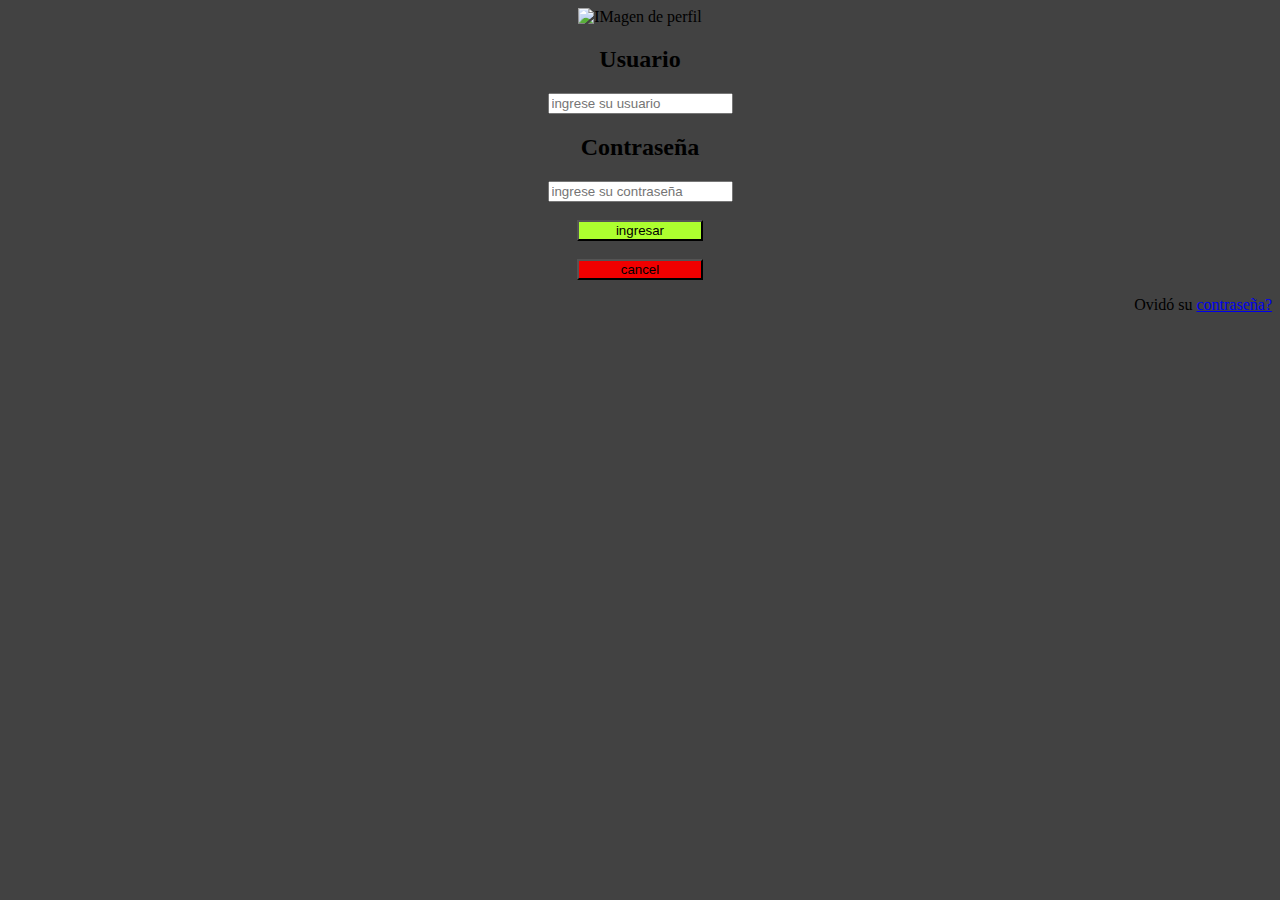
==== Ejercicio1.html @ ba8201bb "Create Ejercicio1.html" ====
<!DOCTYPE html>
<html lang="en">
<head>
    <meta charset="UTF-8">
    <meta name="viewport" content="width=device-width, initial-scale=1.0">
    <title>Alejandro Ruiz</title>
</head>
<body>
<center>
    <img src="https://www.seekpng.com/png/full/204-2047639_equinox-gentlemans-grooming-gentleman.png" alt="IMagen de perfil" width = "400">
</center>
<body style="background-color: rgb(66, 66, 66);">

    <center>
<H2>Usuario </body> </H2>
    <input style="width: 50;" type="text" placeholder="ingrese su usuario">
<H2>Contraseña </body> </H2> 

<input style="width: 50;" type="password" placeholder="ingrese su contraseña"><br><br>
<a href="https://google.com">
<button style="background-color: greenyellow; width: 10%; height: auto 5%;" type="menu">ingresar</button><br><br>
</a>

<a href="https://google.com">
<button style="background-color: rgb(241, 0, 0); width: 10%; height: auto 5%;" type="button">cancel</button>
</a>
<p style="text-align: right;">Ovidó su <a target="_blank" href="https://google.com">contraseña?</a></p>
</center>



    
</body>
</html>
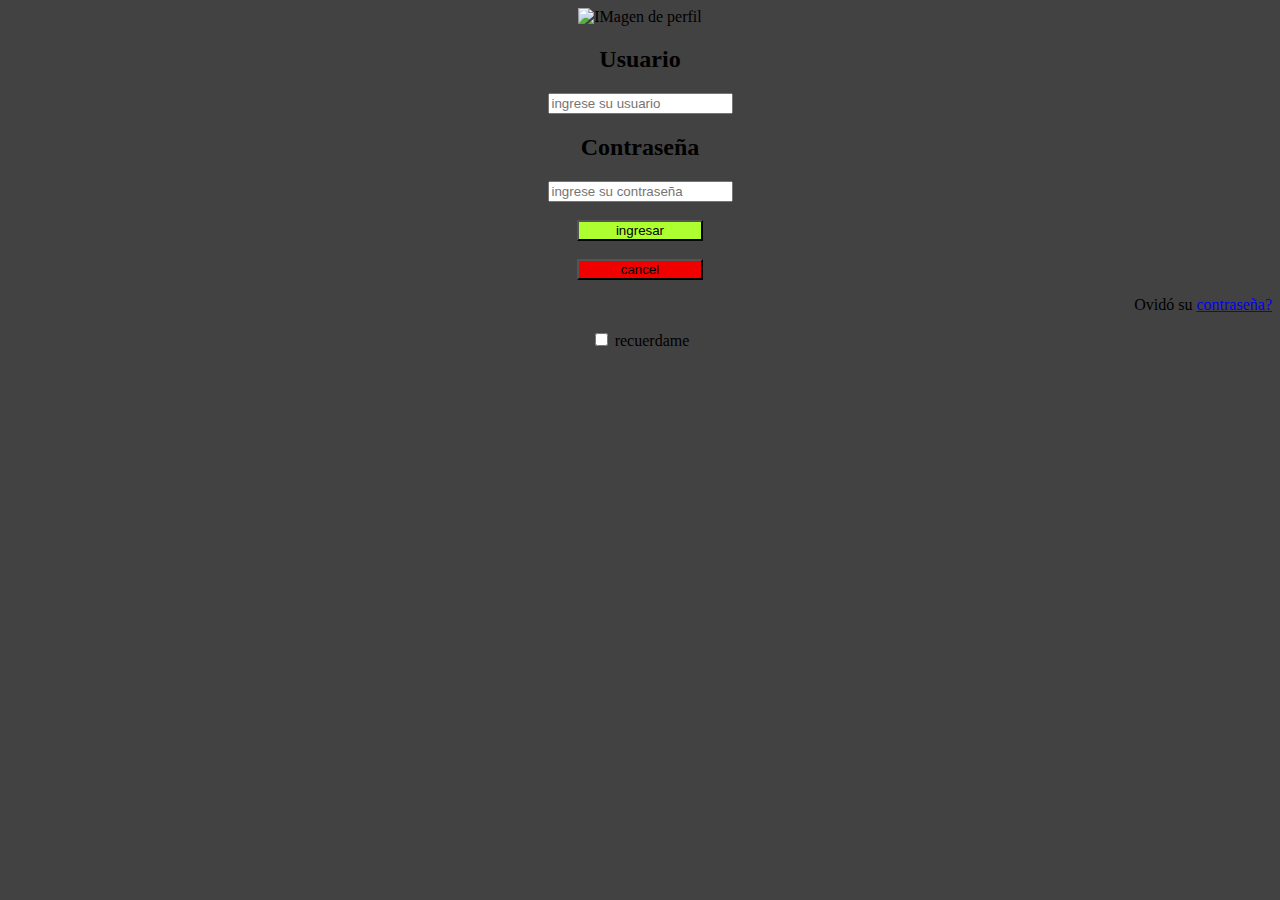
==== commit 515ac143: "Update Ejercicio1.html" ====
--- a/Ejercicio1.html
+++ b/Ejercicio1.html
@@ -25,8 +25,9 @@
 <button style="background-color: rgb(241, 0, 0); width: 10%; height: auto 5%;" type="button">cancel</button>
 </a>
 <p style="text-align: right;">Ovidó su <a target="_blank" href="https://google.com">contraseña?</a></p>
+
+<input type="checkbox"> recuerdame
 </center>
-
 
 
     
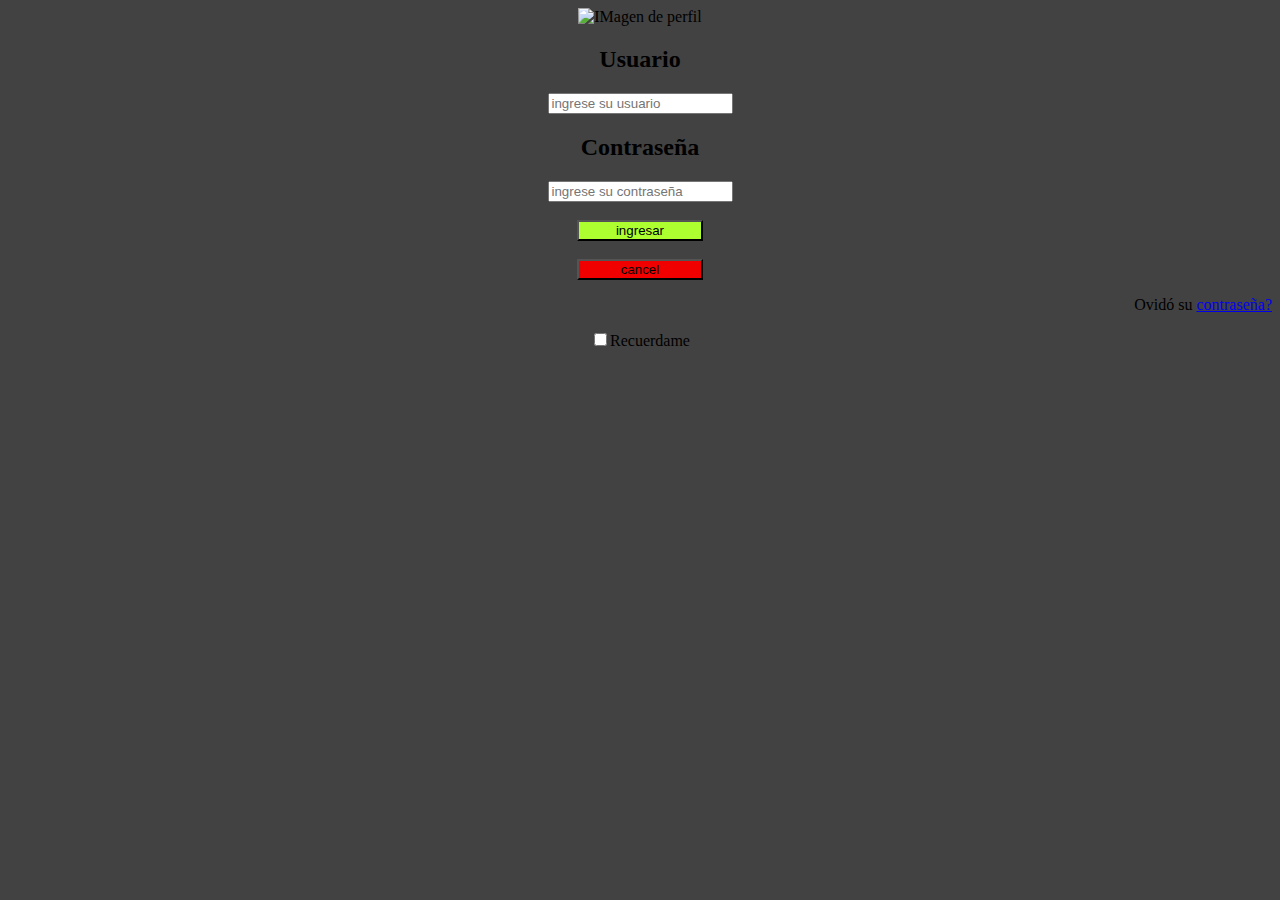
==== commit 02762080: "Ejercicio1.html" ====
--- a/Ejercicio1.html
+++ b/Ejercicio1.html
@@ -26,10 +26,13 @@
 </a>
 <p style="text-align: right;">Ovidó su <a target="_blank" href="https://google.com">contraseña?</a></p>
 
-<input type="checkbox"> recuerdame
+ <p> <input type="checkbox">Recuerdame</p>
+
 </center>
 
 
     
 </body>
 </html>
+
+<!--a--!>
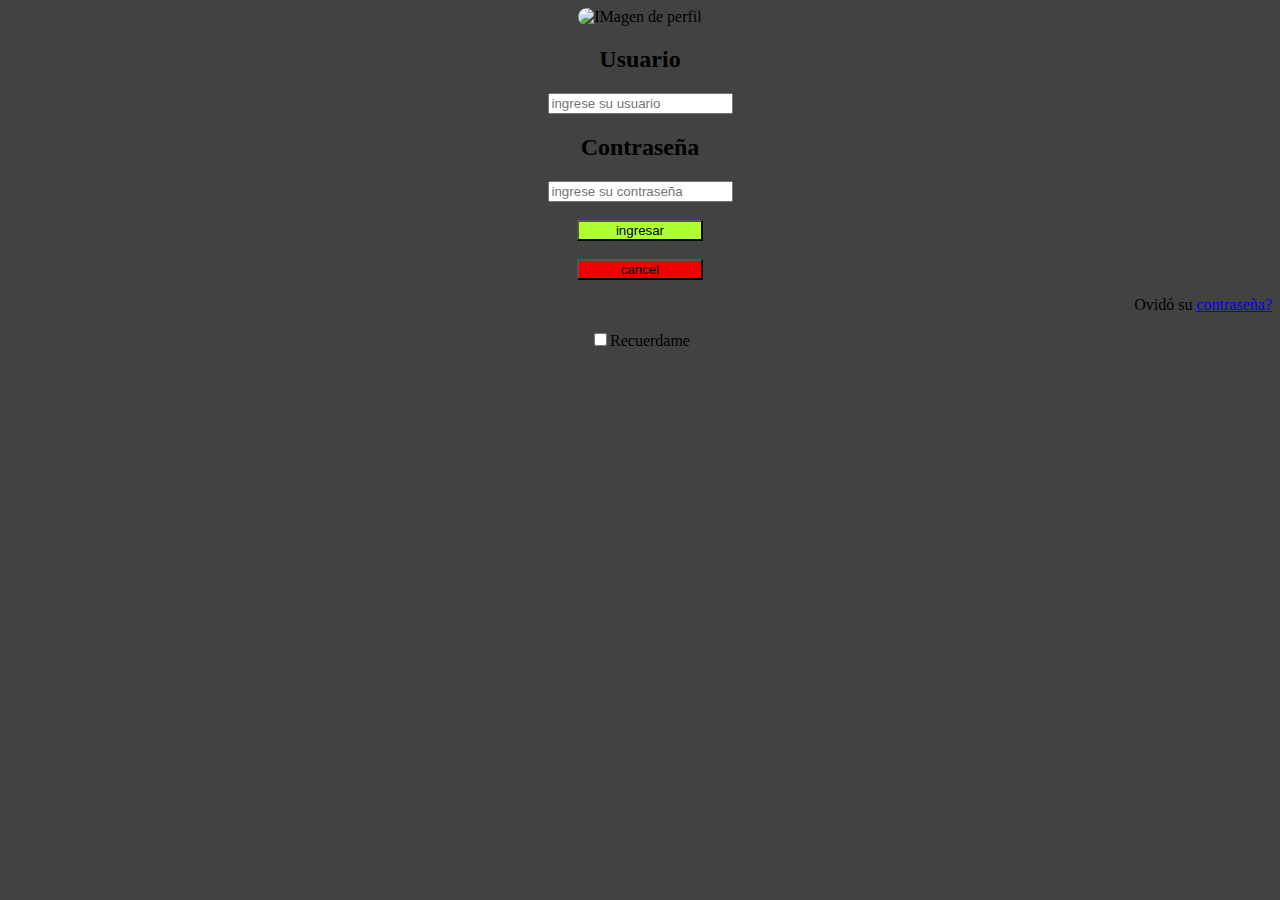
==== commit fbe66e72: "Ejercicio1.html" ====
--- a/Ejercicio1.html
+++ b/Ejercicio1.html
@@ -7,7 +7,7 @@
 </head>
 <body>
 <center>
-    <img src="https://www.seekpng.com/png/full/204-2047639_equinox-gentlemans-grooming-gentleman.png" alt="IMagen de perfil" width = "400">
+    <img style="border-radius: 40px;" src="https://pbs.twimg.com/profile_images/1704490175399661569/SnOpnsOf_400x400.jpg" alt="IMagen de perfil" width = "400">
 </center>
 <body style="background-color: rgb(66, 66, 66);">
 
